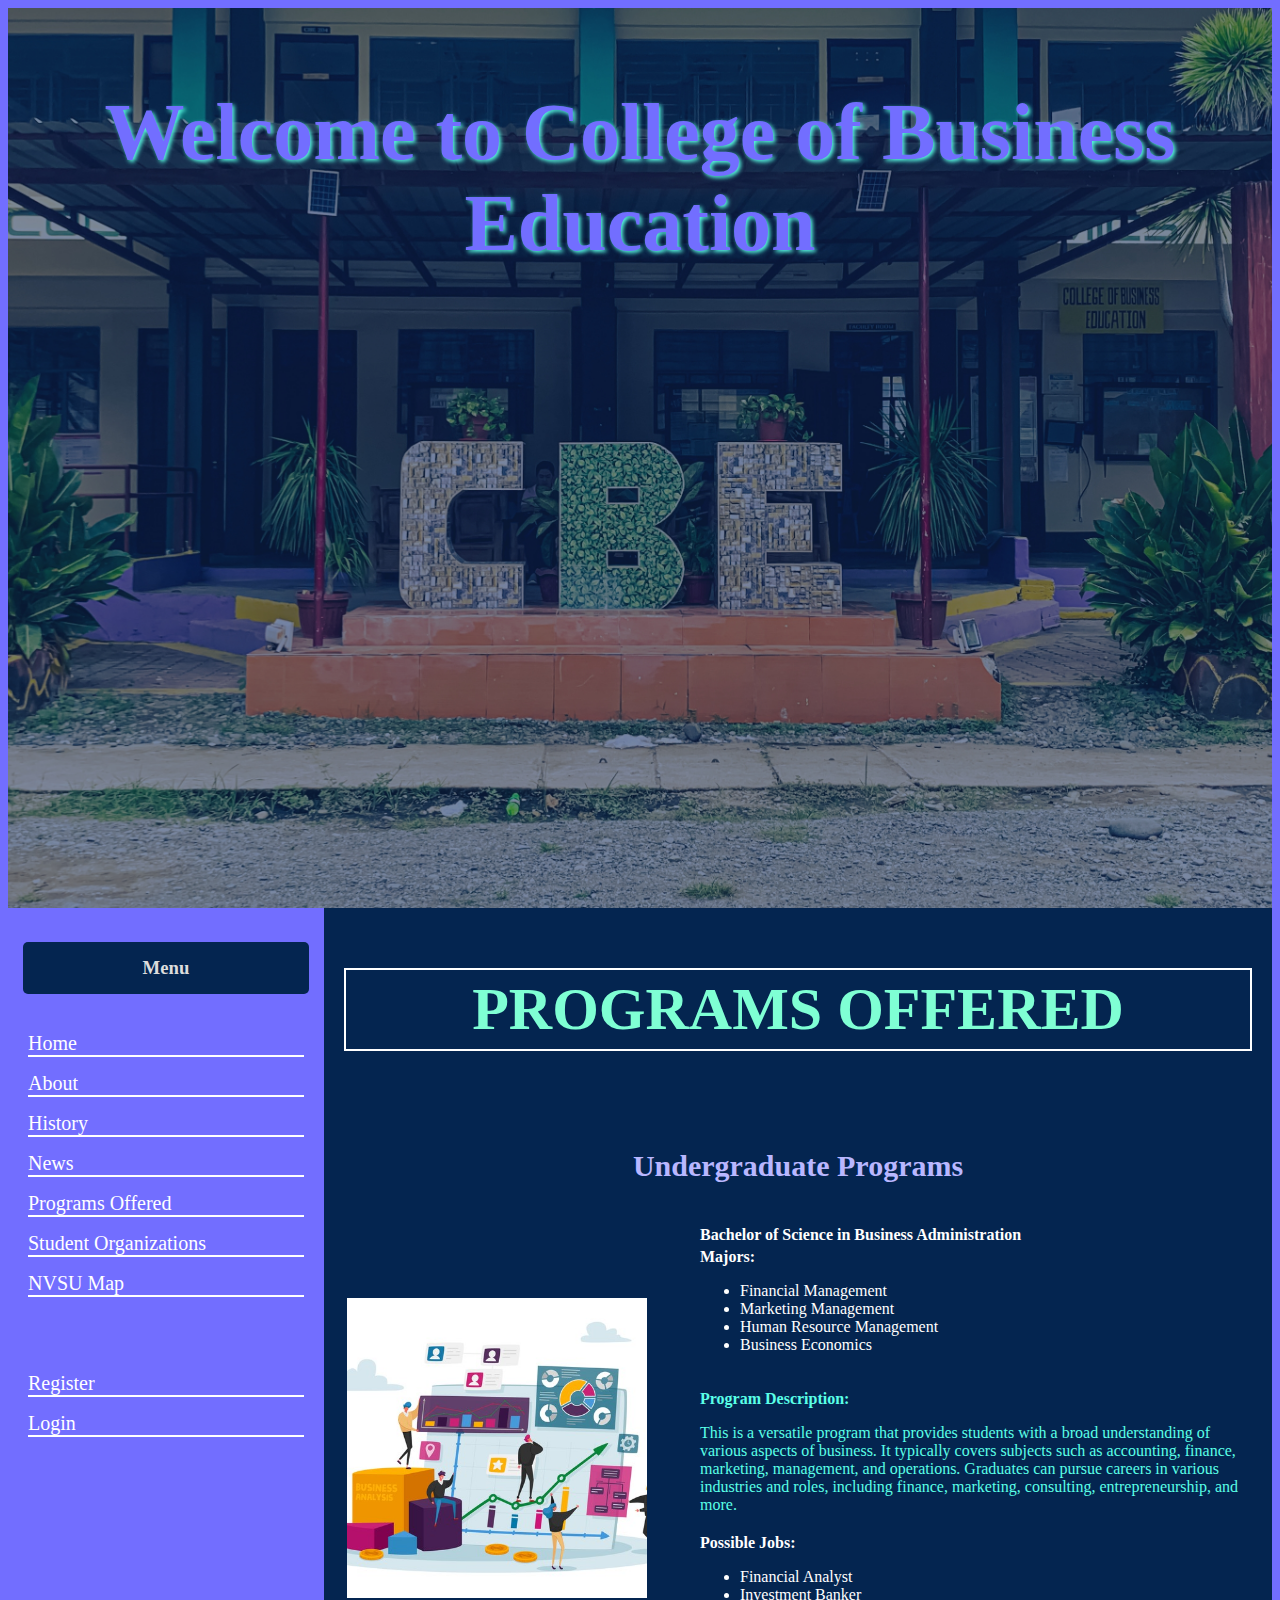
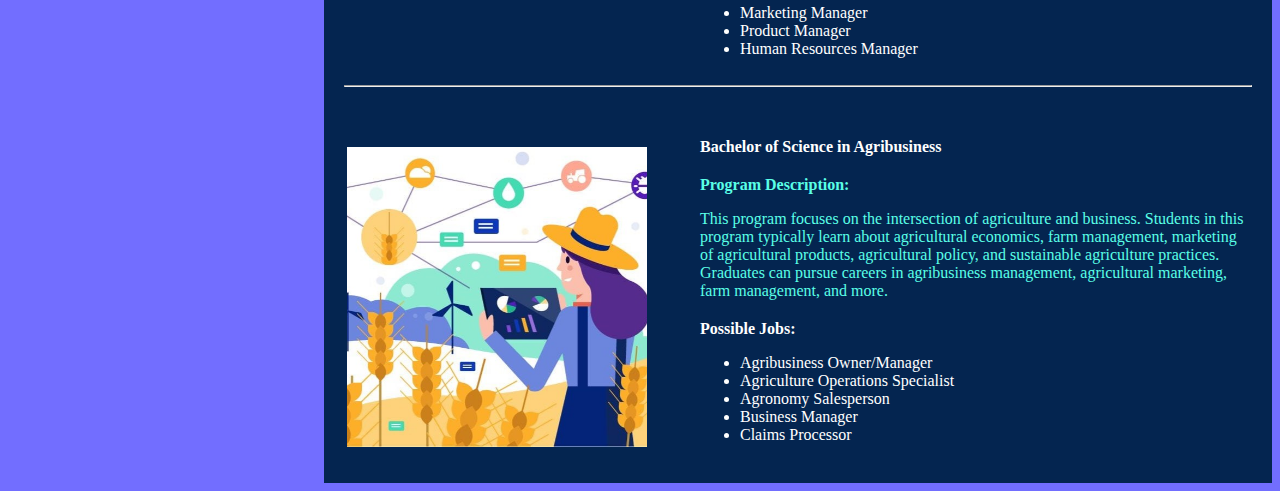
==== pages/programs.html @ fca58718 "Add files via upload" ====
<!DOCTYPE html>
<html lang="en">
<head>
    <meta charset="UTF-8">
    <meta name="viewport" content="width=device-width, initial-scale=1.0">
    <link rel="stylesheet" href="../styles.css">
    <title>Programs Offered</title>
</head>
<body>
    <header>
        <h1>Welcome to College of Business Education</h1>
     </header>
    <section>
        <a name="top">
            <nav>
                <h3 class="menuTxt">Menu</h3>
              <ul class="navhover">
                <li><a href="../index.html#top" >Home</a></li>
                <li><a href="about.html#top">About</a></li>
                <li><a href="history.html#top">History</a></li>
               <li><a href="news.html#top">News</a></li>
               <li><a href="#top">Programs Offered</a></li>
               <li><a href="orgs.html#top">Student Organizations</a></li>
               <li><a href="../index.html#map">NVSU Map</a></li>
              </ul>
              <br>
              <ul class="navhover">
                <li><a href="../pages/regs.html#top">Register</a></li>
               <li><a href="../pages/login.html#top">Login</a></li>
              </ul>
            </nav>

            <article>
                <h1 class="title">PROGRAMS OFFERED</h1>
<br>
                <h4>Undergraduate Programs</h4>
                <table>
                    <tr>
                        <td rowspan="4" style="padding-right: 50px;">
                            <img src="../images/businessadministration1.jpg" height="300" width="300">
                        </td>
                        <td><b>Bachelor of Science in Business Administration</b></td>
                    </tr>
                    <tr>
                        <td>
                            <b>Majors:</b><br>
                            <ul>
                                <li>Financial Management</li>
                                <li>Marketing Management</li>
                                <li>Human Resource Management</li>
                                <li>Business Economics</li>
                            </ul>
                        </td>
                    </tr>
                    <tr>
                        <td>
                            <p><b>Program Description:</b><br></p>
                            <p>This is a versatile program that provides students with a broad understanding of various aspects of business. It typically covers subjects such as accounting, finance, marketing, management, and operations. Graduates can pursue careers in various industries and roles, including finance, marketing, consulting, entrepreneurship, and more.</p>
                        </td>
                    </tr>
                    <tr>
                        <td>
                            <b>Possible Jobs:</b>
                            <ul>
                                <li>Financial Analyst</li>
                                <li>Investment Banker</li>
                                <li>Marketing Manager</li>
                                <li>Product Manager</li>
                                <li>Human Resources Manager</li>
                            </ul>
                        </td>
                    </tr>
                </table>
                <hr>
            </article>

            <article>
                <table>
                    <tr>
                        <td rowspan="4" style="padding-right: 50px;">
                            <img src="../images/agribusiness1.jpg" height="300" width="300">
                        </td>
                        <td><b>Bachelor of Science in Agribusiness</b></td>
                    </tr>
                    <tr>
                        <td>
                            <p><b>Program Description:</b><br></p>
                            <p>This program focuses on the intersection of agriculture and business. Students in this program typically learn about agricultural economics, farm management, marketing of agricultural products, agricultural policy, and sustainable agriculture practices. Graduates can pursue careers in agribusiness management, agricultural marketing, farm management, and more.</p>
                        </td>
                    </tr>
                    <tr>
                        <td>
                            <b>Possible Jobs:</b>
                            <ul>
                                <li>Agribusiness Owner/Manager</li>
                                <li>Agriculture Operations Specialist</li>
                                <li>Agronomy Salesperson</li>
                                <li>Business Manager</li>
                                <li>Claims Processor</li>
                            </ul>
                        </td>
                    </tr>
                </table>
            </article>
    </section>
</body>
</html>
---- styles.css ----
* {
    box-sizing: border-box;
  }

  .menuTxt{
    text-align: center;
    color: #ddd;
    background-color: #042550;
    padding: 15px;
    border-radius: 5px;
  }

  .title{
    text-align: center;
    font-size: 60px;
    color: aquamarine;
    width: 100%;
    padding: 5px;
    border-bottom: 2px solid white;
    border-top: 2px solid white;
    border-left: 2px solid white;
    border-right: 2px solid white;
  }

  body{
    background-color:#726eff;
    }

    .news{
        border: 1px solid #ddd;
        border-radius: 8px;
        padding: 5px;
        width: auto;
        height: 50vh;
        display: block;
        margin-left: auto;
        margin-right: auto;
      }
      .h1{
        background-color: #042550;
        box-shadow: 2px 2px 4px rgba(0, 0, 0, 0.5);
        border-radius: 15px;
      }

  header {
    background-image: url("images/cowver1.jpg");
    height: 100vh;
    width: 100%;
    padding: 25px;
    text-align: center;
    font-size: 40px;
    color: #4a43ff !important;
    font-family: 'Roboto';
    text-shadow: 2px 2px 4px #5affe7;
    background-size: cover;
    background-repeat: no-repeat;
    background-position: center;
  }

  nav {
    float: left;
    color: white;
    width: 25%;
    height: 100%; 
    background: #726eff;
    padding: 15px;
  }

  .navhover li:hover {
    background:#08C6AB;
    width: 100%;
    font-size: 25px;
    font-weight: bolder;
    padding: 10px;
    text-align: center;
  }

.navhover a{
text-decoration: none;
font-size: 20px;
color: white;
}

/* Style the list inside the menu */
nav ul {
list-style-type: none;
padding: 5px;
}

nav li{
margin-top: 15px;
border-bottom: 2px solid white;
}

article {
    float: right;
    padding: 20px;
    width: 75%;
    background-color: #042550;
    height: 100%; 
    color: white;
  }

  #map{
    width: 100%;
    height: 500px; 
    border: 2px solid #4a43ff;
  }
  
footer {
    background-color:#37465b;
    padding: 10px;
    text-align: center;
    width: 100%;
  }

  section::after {
    content: "";
    display: table;
    clear: both;
  }

  @media (max-width: 600px) {
    nav, article {
      width: 100%;
      height: 100%;
    }
  }

  colors{
    color: #726eff,#5affe7, #08C6AB, #37465b, #212b38,  #042550;
  }

 h1, h2, h3, a {
    color:#726eff;
}

h4{
    text-align: center;
    font-size: 30px;
    font-weight: bolder;
    color: #b9b7ff;
}

a{
    text-decoration: none;
}

p {
    color: #5affe7;
}

#banner {
    display: flex;
    justify-content: center;
}

.section {
    width: 33.33%;
    text-align: center;
    color: white;
    margin-right: 20px;
}

.section img {
    width: 100%;
    border-radius: 15px;
}

/* regs -- login*/
.td{
  background-color:#37465b;
  text-align: center;	
  color: #5affe7;
  font-size: 40px;
  border-radius: 6px;
  width: fit-content;
  padding: 10px;
  margin: 0 auto;
  }

.regscontainer{
  background-color: mediumseagreen;
  border: 1px solid white;
  }
.centertable{
  margin: 0 auto;
  }
input[type=text], input[type=password],textarea,select,input[type=phone]{
  width: 100%;
  border-radius: 4px;
  border: 2px solid #726eff;
  color: #042550;
  display: inline-block;
  background-color: lightgrey;
  box-sizing: border-box;
  font-size: 25px;
  }
label{
  color: #5affe7;
  font-size: 25px;
  }

  input:focus{
  background-color:#726eff;
  color: white;
  }
  textarea:focus{
  background-color:#726eff;
  color: white;
  }

.btn{
  display: inline-block;
  align-items: center;
  background-color: #08C6AB;
  border: 2px solid #726eff;
  border-radius: 4px;
  color: #042550;
  margin-top: 20px;
  font-size: 25px;
  margin-right: 10px;
  }

.btn:hover{
  background-color:#042550 ;
  color: #08C6AB;
}

.btnCenter{
  display: flex;
  justify-content: center;
}

/*Bact-to-Top*/
.btp{
  background-color: #08C6AB;
  color: #042550;
  font-weight: bold;
  padding: 5px;
  border-radius: 5px;
}

.btp:hover {
  background-color: #726eff;
  color: #042550;
  font-weight: bold;
  padding: 5px;
}

/*Studs-Orgs*/
.container {
  display: flex;
  background-color: #37465b;
  border-radius: 10px;
  padding: 10px;
}

.container img {
  width: 250px;
  height: 250px;
  object-fit: cover;
  border-radius: 10px;
}

.container .text {
  width: auto;
  padding-left: 20px;
}

.button {
  display: inline-block;
  padding: 10px;
    padding-left: 20px;
    padding-right: 20px;
  background-color: #08C6AB;
  color: #042550;
  text-decoration: none;
  border-radius: 5px;
  margin-right: 10px;
}

.button:hover {
  background-color: #726eff;
  color: #ddd;
}

  .container .icon {
    width: 15px;
    height: 15px;
    margin-right: 5px;
    margin: top 5px; ;
  }
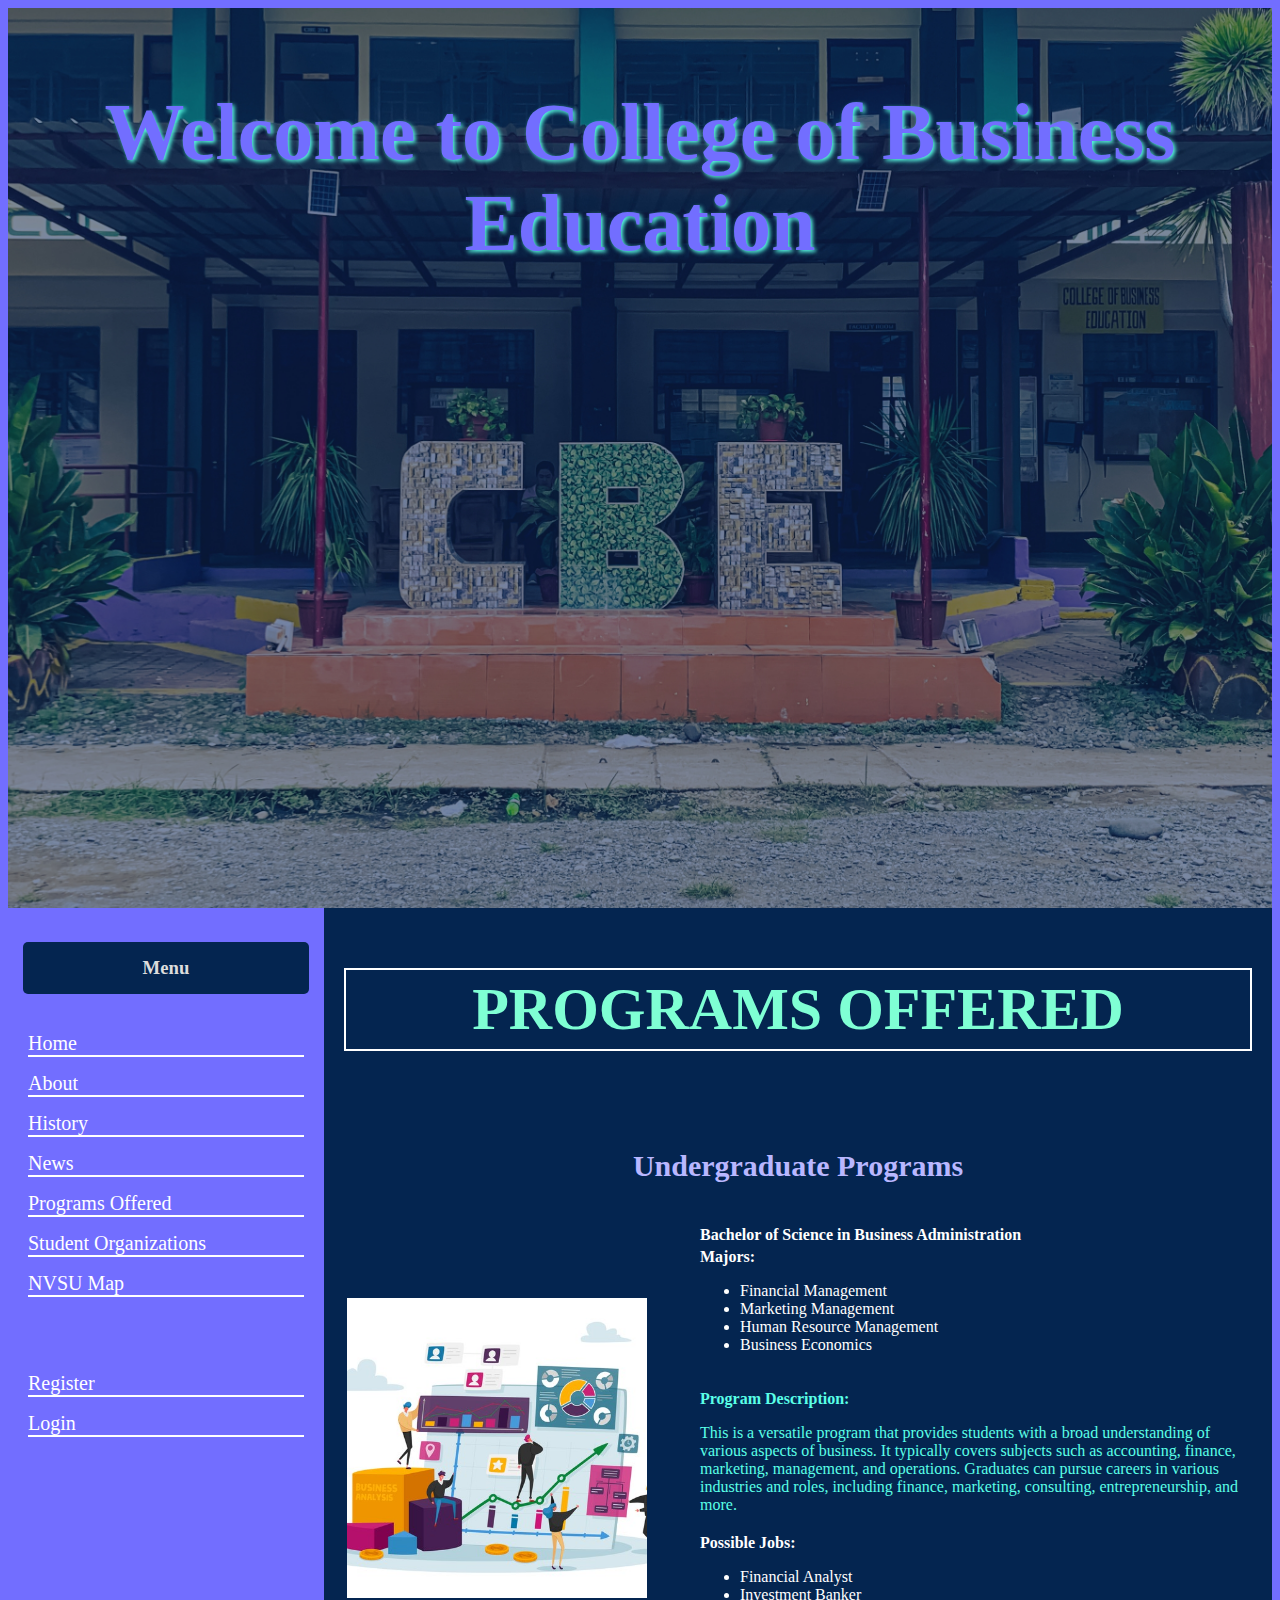
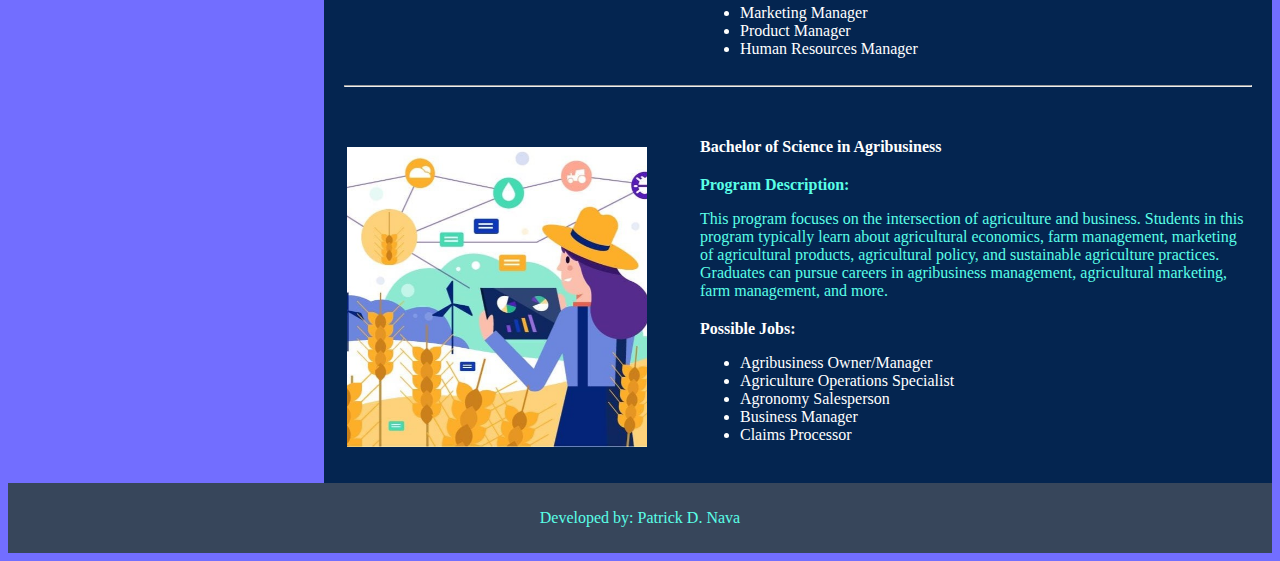
==== commit bb6c17f4: "Update programs.html" ====
--- a/pages/programs.html
+++ b/pages/programs.html
@@ -103,5 +103,8 @@
                 </table>
             </article>
     </section>
+    <footer>
+		<p>Developed by: Patrick D. Nava</p>
+	  </footer>
 </body>
-</html>+</html>
